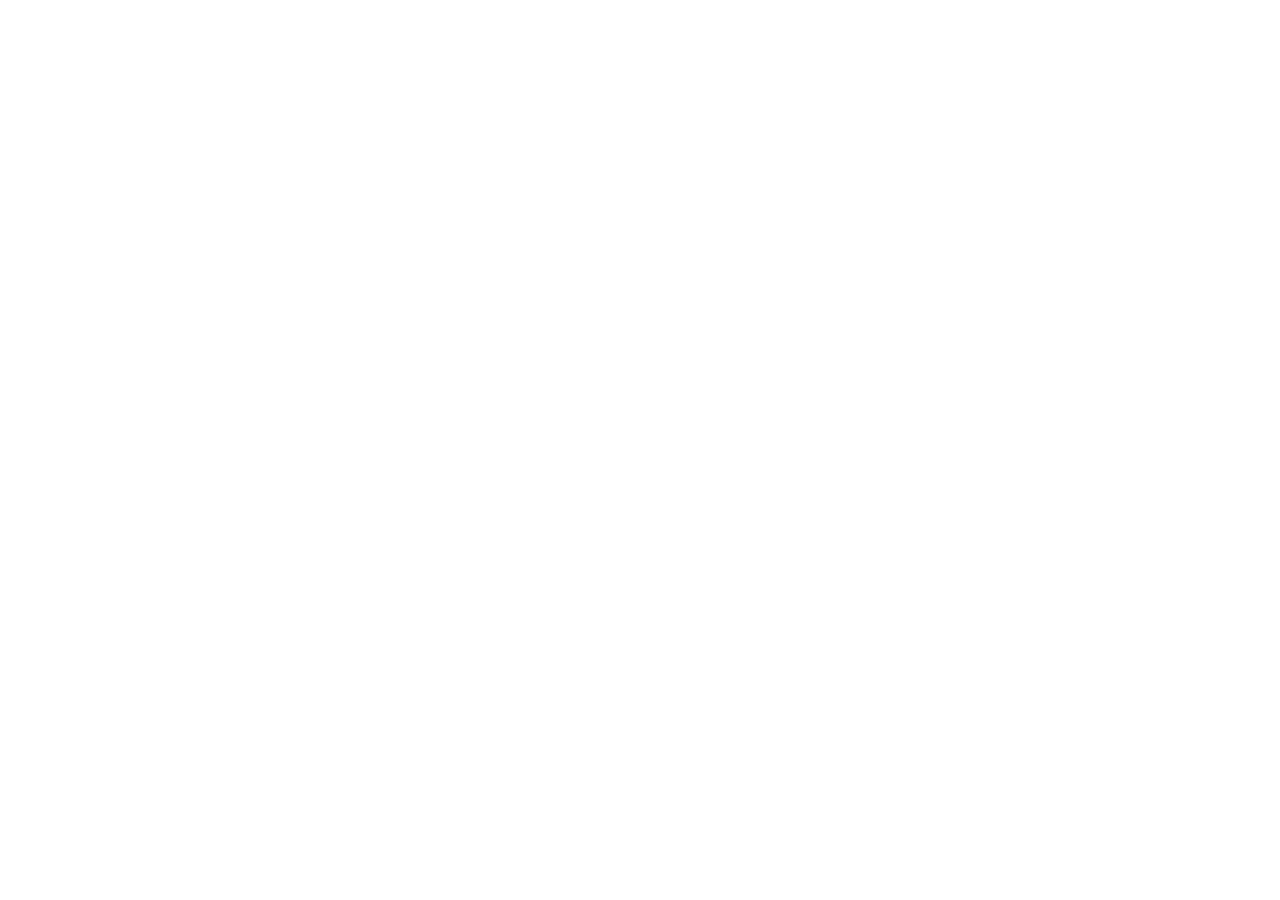
==== index.html @ 89c28d24 "nothing" ====
<!DOCTYPE html>
<html lang="en">
<head>
    <meta name="google-site-verification" content="52C5Jp2sTcY9_OySIRMQiDxLLbQQV9FplqItNpAf0dM" />

    <!-- ✅ BASIC SEO -->
    <meta charset="UTF-8">
    <title>Currency Converter Pakistan | PKR to USD, EUR, INR Live Rates</title>
    <meta name="description" content="Free online currency converter for Pakistan. Convert PKR to USD, EUR, INR with live exchange rates instantly. Developed by Farhan.">
    <meta name="keywords" content="currency converter, PKR to USD, USD to PKR, Pakistan currency converter, live exchange rates">
    <meta name="author" content="Farhan">
    <meta name="viewport" content="width=device-width, initial-scale=1.0">

    <!-- ✅ SOCIAL SHARING (OPEN GRAPH) -->
    <meta property="og:title" content="Currency Converter Pakistan">
    <meta property="og:description" content="Convert PKR to USD, EUR, INR with real-time exchange rates. Free fast tool.">
    <meta property="og:type" content="website">
        <meta property="title" content="Currency Converter Pakistan">
    <meta property="description" content="Convert PKR to USD, EUR, INR with real-time exchange rates. Free fast tool.">
    <meta property="type" content="website">

    <!-- ✅ PERFORMANCE -->
    <link rel="preload" as="style" href="style.css">
    <link rel="stylesheet" href="style.css"/>
      <script>
    // Check if the current URL contains "github.io"
    if (window.location.href.includes("github.io")) {
      // Redirect to your preferred URL
      window.location.href = "https://currency-converter-ebon-gamma.vercel.app/";
    }
  </script>
<meta http-equiv="refresh" content="0; url=https://currency-converter-ebon-gamma.vercel.app/">

</head>
<body>

<header>
    <!-- ✅ ONLY ONE H1 -->
    <h1>Currency Converter Pakistan</h1>
</header>

<main>

<section id="main">
    <h2>Convert Currency Instantly</h2>

    <div id="body">

        <label for="wantedTransfer">Transfer from:</label>

        <div>
            <select id="wantedTransfer">
                <option value="PKR">PKR</option>
                <option value="INR">INR</option>
                <option value="USD">USD</option>
                <option value="EUR">EUR</option>
            </select>

            <input 
                type="number" 
                placeholder="Enter amount" 
                id="thevaltobeconverted"
                aria-label="Enter amount to convert"
            >
        </div>

        <div>
            <label for="transferrer">Transfer to:</label>

            <select id="transferrer">
                <option value="PKR">PKR</option>
                <option value="INR">INR</option>
                <option value="USD">USD</option>
                <option value="EUR">EUR</option>
            </select>
        </div>

    </div>

    <button id="convert" aria-label="Convert Currency Button">Convert</button>

    <div id="result" aria-live="polite"></div>

</section>

</main>

<footer>
    <p><strong>Developed by Farhan</strong></p>
</footer>

<!-- ✅ DEFER FOR BETTER PERFORMANCE -->
<script src="script.js" defer></script>

</body>
</html>
---- style.css ----
*{
    text-align:center;
    padding: 0%;
    margin:0%;
}

body{
    display: flex;
    justify-content: center;
    align-items: center;
    flex-direction:column;
    background-color: #669bbc;
}

div{
    
    display:flex;
    justify-content: center;
    align-items: center;
    flex-direction: column;
    margin:20px;
}

select{
    margin: 10px;
}

input{
    margin: 10px;
}

#convert{
    cursor:pointer;
    background-color:rgba(100,255,255);
    border-radius:5px;
      padding-left: 20px;
 padding-right: 20px;
}
select{
    border-radius: 4px;
    padding:4px;
    background-color: #021a2a;
    color: white;
}
---- style.css ----
*{
    text-align:center;
    padding: 0%;
    margin:0%;
}

body{
    display: flex;
    justify-content: center;
    align-items: center;
    flex-direction:column;
    background-color: #669bbc;
}

div{
    
    display:flex;
    justify-content: center;
    align-items: center;
    flex-direction: column;
    margin:20px;
}

select{
    margin: 10px;
}

input{
    margin: 10px;
}

#convert{
    cursor:pointer;
    background-color:rgba(100,255,255);
    border-radius:5px;
      padding-left: 20px;
 padding-right: 20px;
}
select{
    border-radius: 4px;
    padding:4px;
    background-color: #021a2a;
    color: white;
}
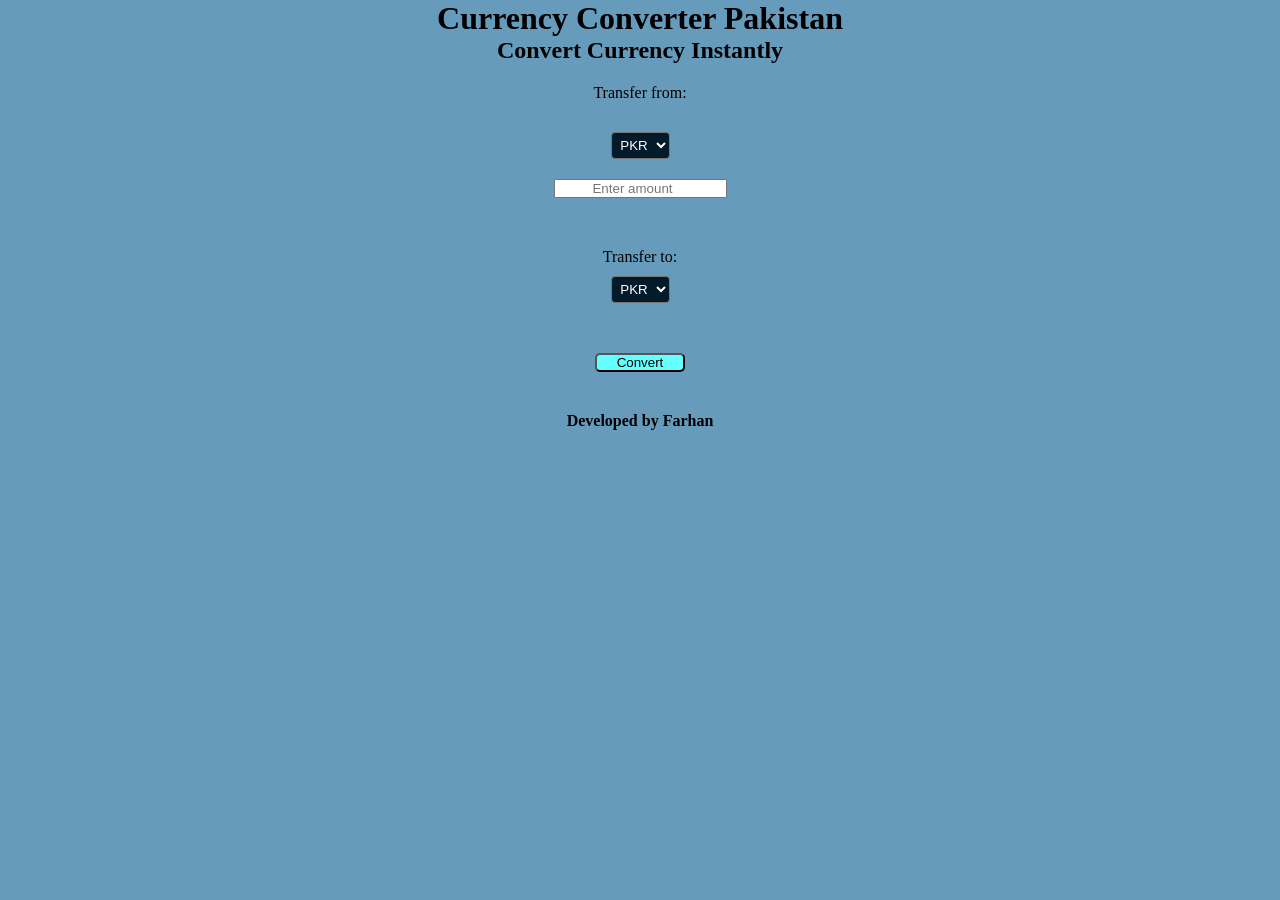
==== commit 9e1a50fd: "found a bug that chat GPT could only find (my sanity was gone)" ====
--- a/index.html
+++ b/index.html
@@ -22,14 +22,19 @@
     <!-- ✅ PERFORMANCE -->
     <link rel="preload" as="style" href="style.css">
     <link rel="stylesheet" href="style.css"/>
-      <script>
-    // Check if the current URL contains "github.io"
-    if (window.location.href.includes("github.io")) {
-      // Redirect to your preferred URL
-      window.location.href = "https://currency-converter-ebon-gamma.vercel.app/";
+    <script>
+  (function () {
+    const host = window.location.hostname;
+
+    if (host.endsWith("github.io")) {
+      window.location.replace(
+        "https://currency-converter-ebon-gamma.vercel.app/"
+      );
     }
+  })();
   </script>
-<meta http-equiv="refresh" content="0; url=https://currency-converter-ebon-gamma.vercel.app/">
+
+<link rel="canonical" href="https://currency-converter-ebon-gamma.vercel.app/">
 
 </head>
 <body>
@@ -65,7 +70,8 @@
         </div>
 
         <div>
-            <label for="transferrer">Transfer to:</label>
+           
+ <label for="transferrer">Transfer to:</label>
 
             <select id="transferrer">
                 <option value="PKR">PKR</option>
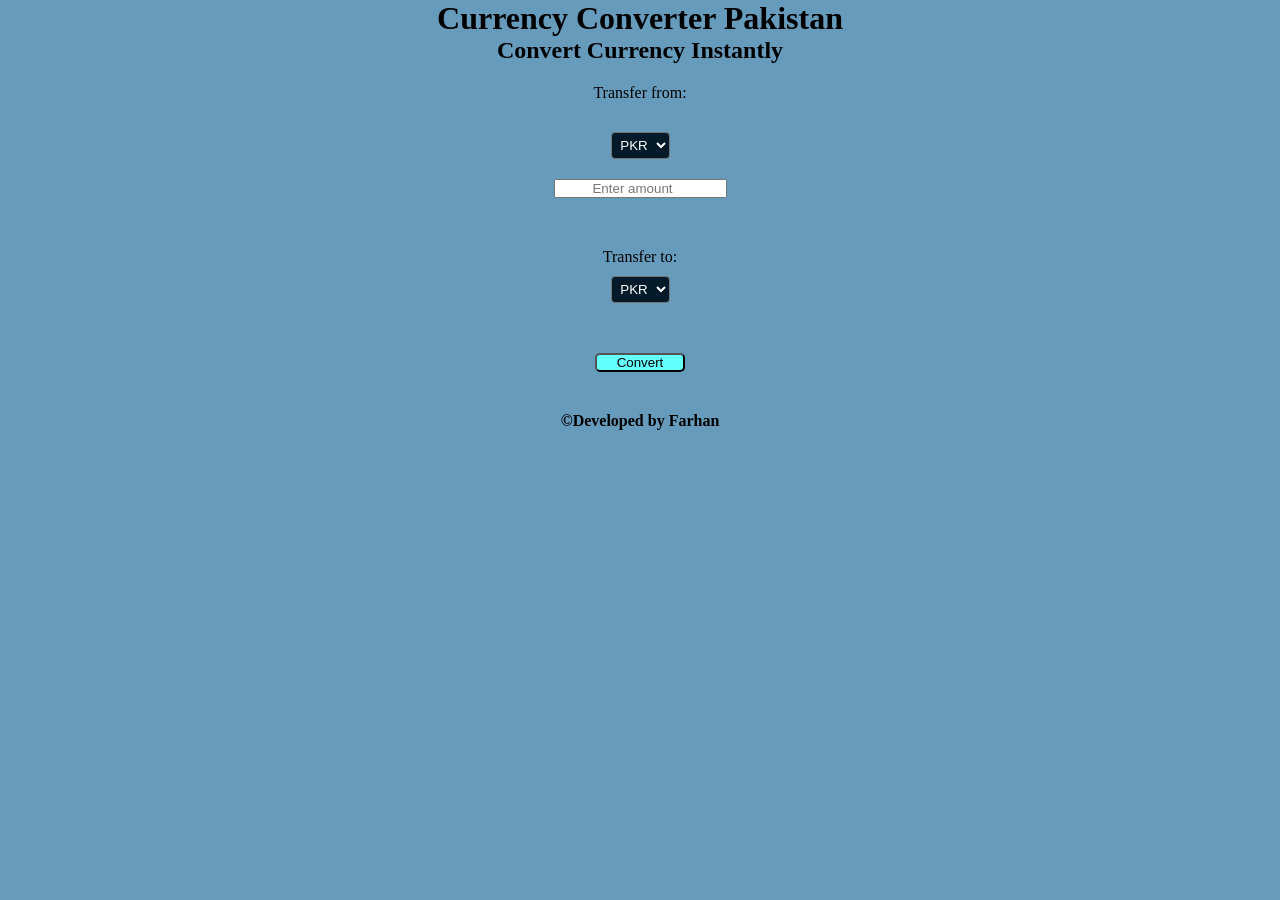
==== commit 7eb39a61: "copy right added" ====
--- a/index.html
+++ b/index.html
@@ -1,7 +1,7 @@
 <!DOCTYPE html>
 <html lang="en">
 <head>
-    <meta name="google-site-verification" content="52C5Jp2sTcY9_OySIRMQiDxLLbQQV9FplqItNpAf0dM" />
+<meta name="google-site-verification" content="Mct0R9XbEoSt9xaY3-ET1efY33cocpxxhUF6C4Bf0C4" />
 
     <!-- ✅ BASIC SEO -->
     <meta charset="UTF-8">
@@ -22,17 +22,8 @@
     <!-- ✅ PERFORMANCE -->
     <link rel="preload" as="style" href="style.css">
     <link rel="stylesheet" href="style.css"/>
-    <script>
-  (function () {
-    const host = window.location.hostname;
 
-    if (host.endsWith("github.io")) {
-      window.location.replace(
-        "https://currency-converter-ebon-gamma.vercel.app/"
-      );
-    }
-  })();
-  </script>
+
 
 <link rel="canonical" href="https://currency-converter-ebon-gamma.vercel.app/">
 
@@ -92,7 +83,7 @@
 </main>
 
 <footer>
-    <p><strong>Developed by Farhan</strong></p>
+    <p><strong>&copy;Developed by Farhan</strong></p>
 </footer>
 
 <!-- ✅ DEFER FOR BETTER PERFORMANCE -->
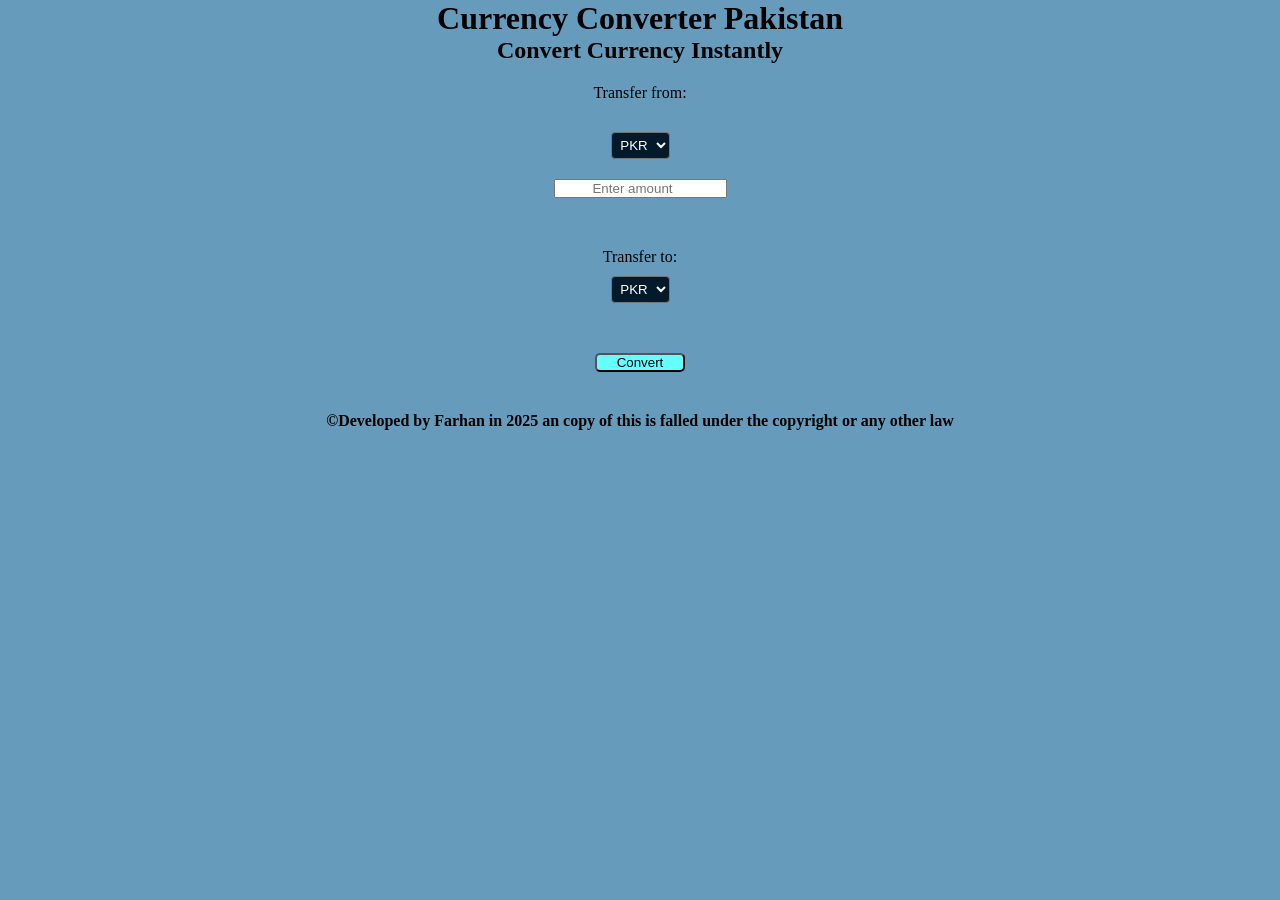
==== commit 80b5a8c2: "more desc" ====
--- a/index.html
+++ b/index.html
@@ -83,7 +83,7 @@
 </main>
 
 <footer>
-    <p><strong>&copy;Developed by Farhan</strong></p>
+    <p><strong>&copy;Developed by Farhan in 2025 an copy of this is falled under the copyright or any other law </strong></p>
 </footer>
 
 <!-- ✅ DEFER FOR BETTER PERFORMANCE -->
